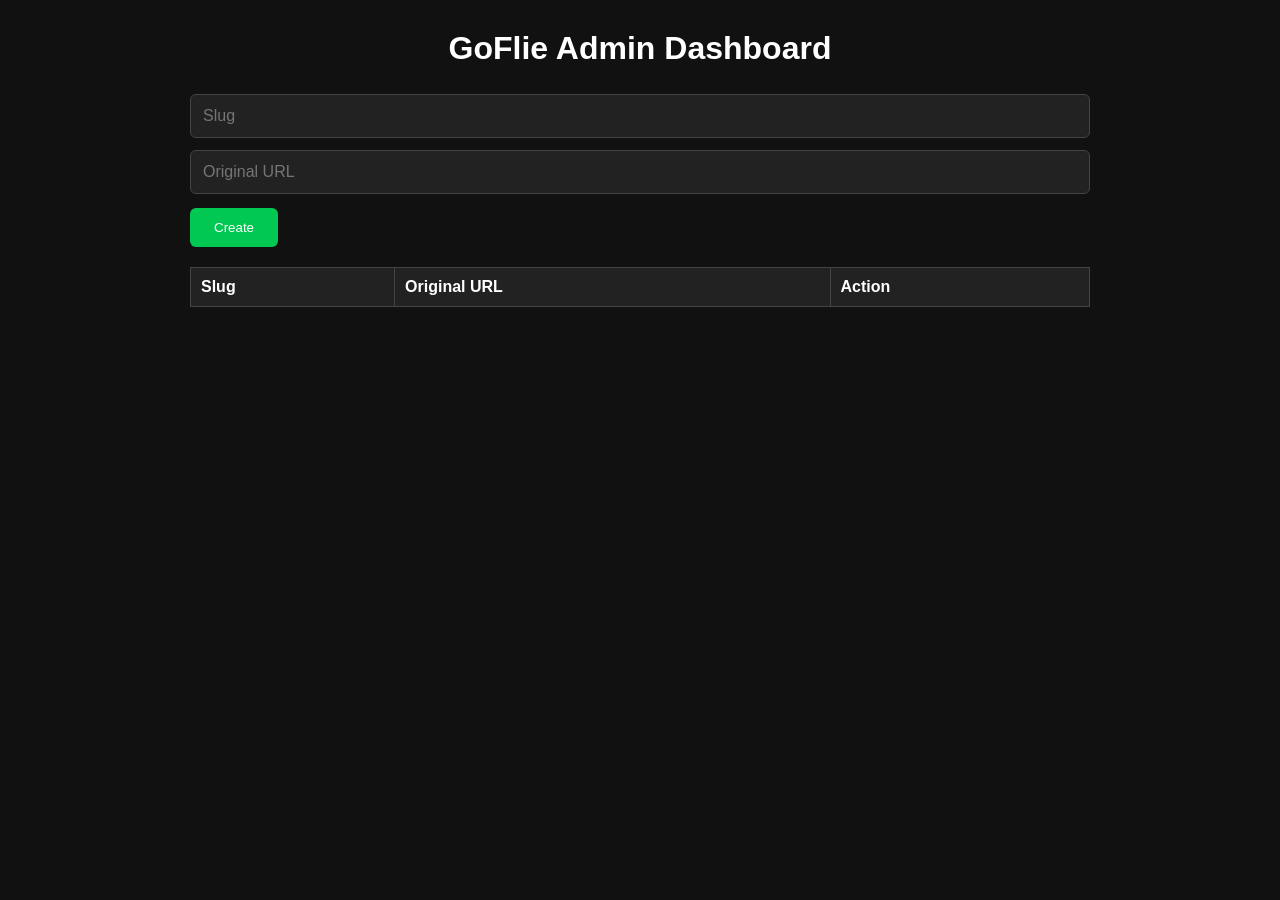
==== dashboard.html @ 4d49cc01 "Add files via upload" ====
<!DOCTYPE html>
<html lang="en">
<head>
  <meta charset="UTF-8">
  <meta name="viewport" content="width=device-width, initial-scale=1.0">
  <title>GoFlie Admin</title>
  <link rel="stylesheet" href="style.css">
</head>
<body>

<div class="container">
    <h1>GoFlie Admin Dashboard</h1>

    <div class="card">
        <input id="slug" type="text" placeholder="Slug">
        <input id="url" type="text" placeholder="Original URL">
        <button id="createBtn">Create</button>
    </div>

    <table>
        <thead>
            <tr>
                <th>Slug</th>
                <th>Original URL</th>
                <th>Action</th>
            </tr>
        </thead>
        <tbody id="list"></tbody>
    </table>
</div>

<script src="app.js"></script>

</body>
</html>
---- style.css ----
body{
    margin:0;
    font-family:Arial,sans-serif;
    background:#111;
    color:#fff;
}

.container{
    width:900px;
    margin:30px auto;
}

h1{
    text-align:center;
}

.card{
    margin:20px 0;
}

input{
    width:100%;
    padding:12px;
    margin:6px 0;
    font-size:16px;
    border:1px solid #444;
    background:#222;
    color:#fff;
    border-radius:6px;
    box-sizing:border-box;
}

button{
    padding:12px 24px;
    background:#00c853;
    color:#fff;
    border:none;
    border-radius:6px;
    cursor:pointer;
    margin-top:8px;
}

button:hover{
    background:#00b248;
}

table{
    width:100%;
    border-collapse:collapse;
    margin-top:20px;
}

th,td{
    border:1px solid #444;
    padding:10px;
    text-align:left;
}

th{
    background:#222;
}
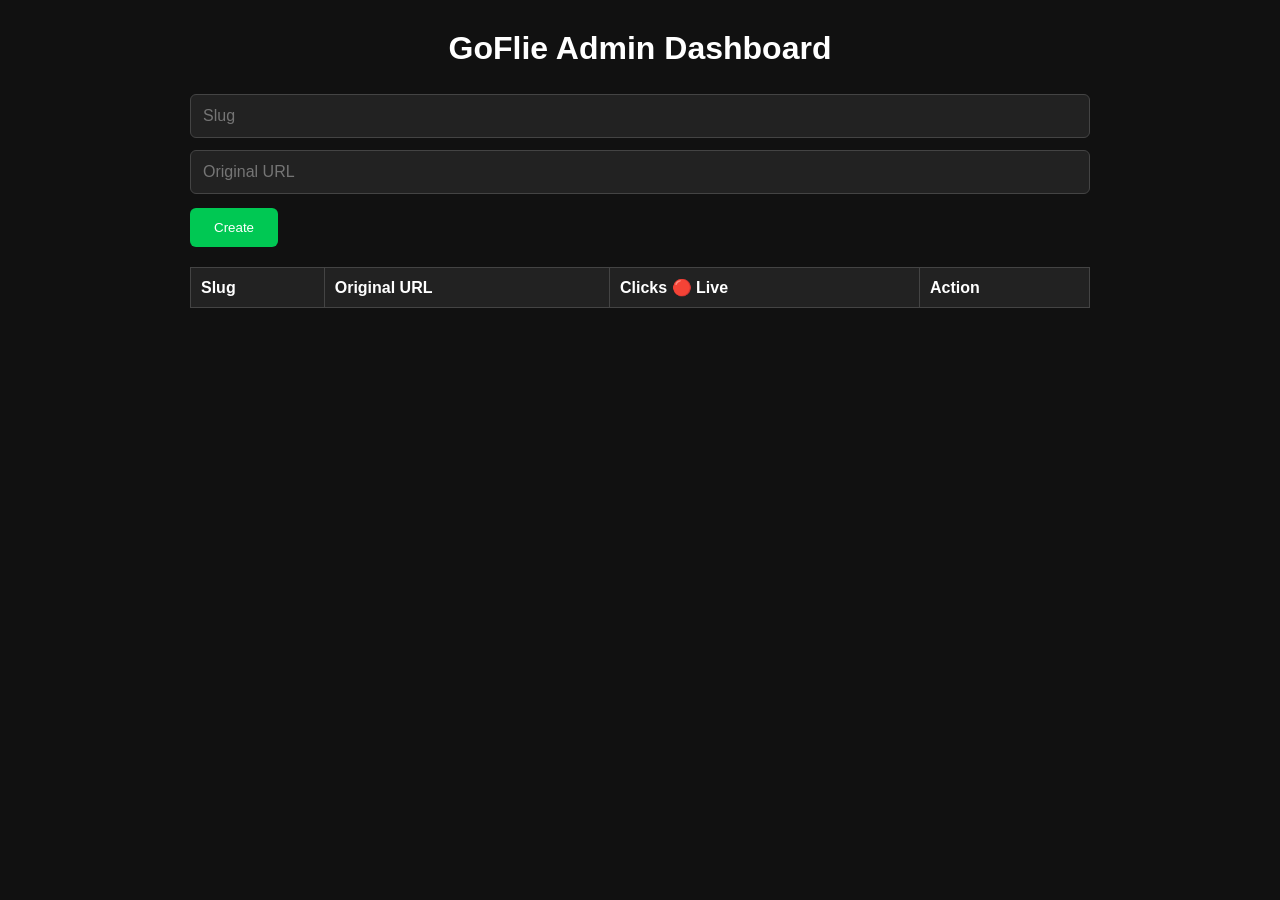
==== commit 33b827ab: "Update dashboard.html" ====
--- a/dashboard.html
+++ b/dashboard.html
@@ -7,29 +7,28 @@
   <link rel="stylesheet" href="style.css">
 </head>
 <body>
-
-<div class="container">
+  <div class="container">
     <h1>GoFlie Admin Dashboard</h1>
-
+    
     <div class="card">
-        <input id="slug" type="text" placeholder="Slug">
-        <input id="url" type="text" placeholder="Original URL">
-        <button id="createBtn">Create</button>
+      <input id="slug" type="text" placeholder="Slug">
+      <input id="url" type="text" placeholder="Original URL">
+      <button id="createBtn">Create</button>
     </div>
 
     <table>
-        <thead>
-            <tr>
-                <th>Slug</th>
-                <th>Original URL</th>
-                <th>Action</th>
-            </tr>
-        </thead>
-        <tbody id="list"></tbody>
+      <thead>
+        <tr>
+          <th>Slug</th>
+          <th>Original URL</th>
+          <th>Clicks 🔴 Live</th>
+          <th>Action</th>
+        </tr>
+      </thead>
+      <tbody id="list"></tbody>
     </table>
-</div>
+  </div>
 
-<script src="app.js"></script>
-
+  <script src="app.js"></script>
 </body>
 </html>
